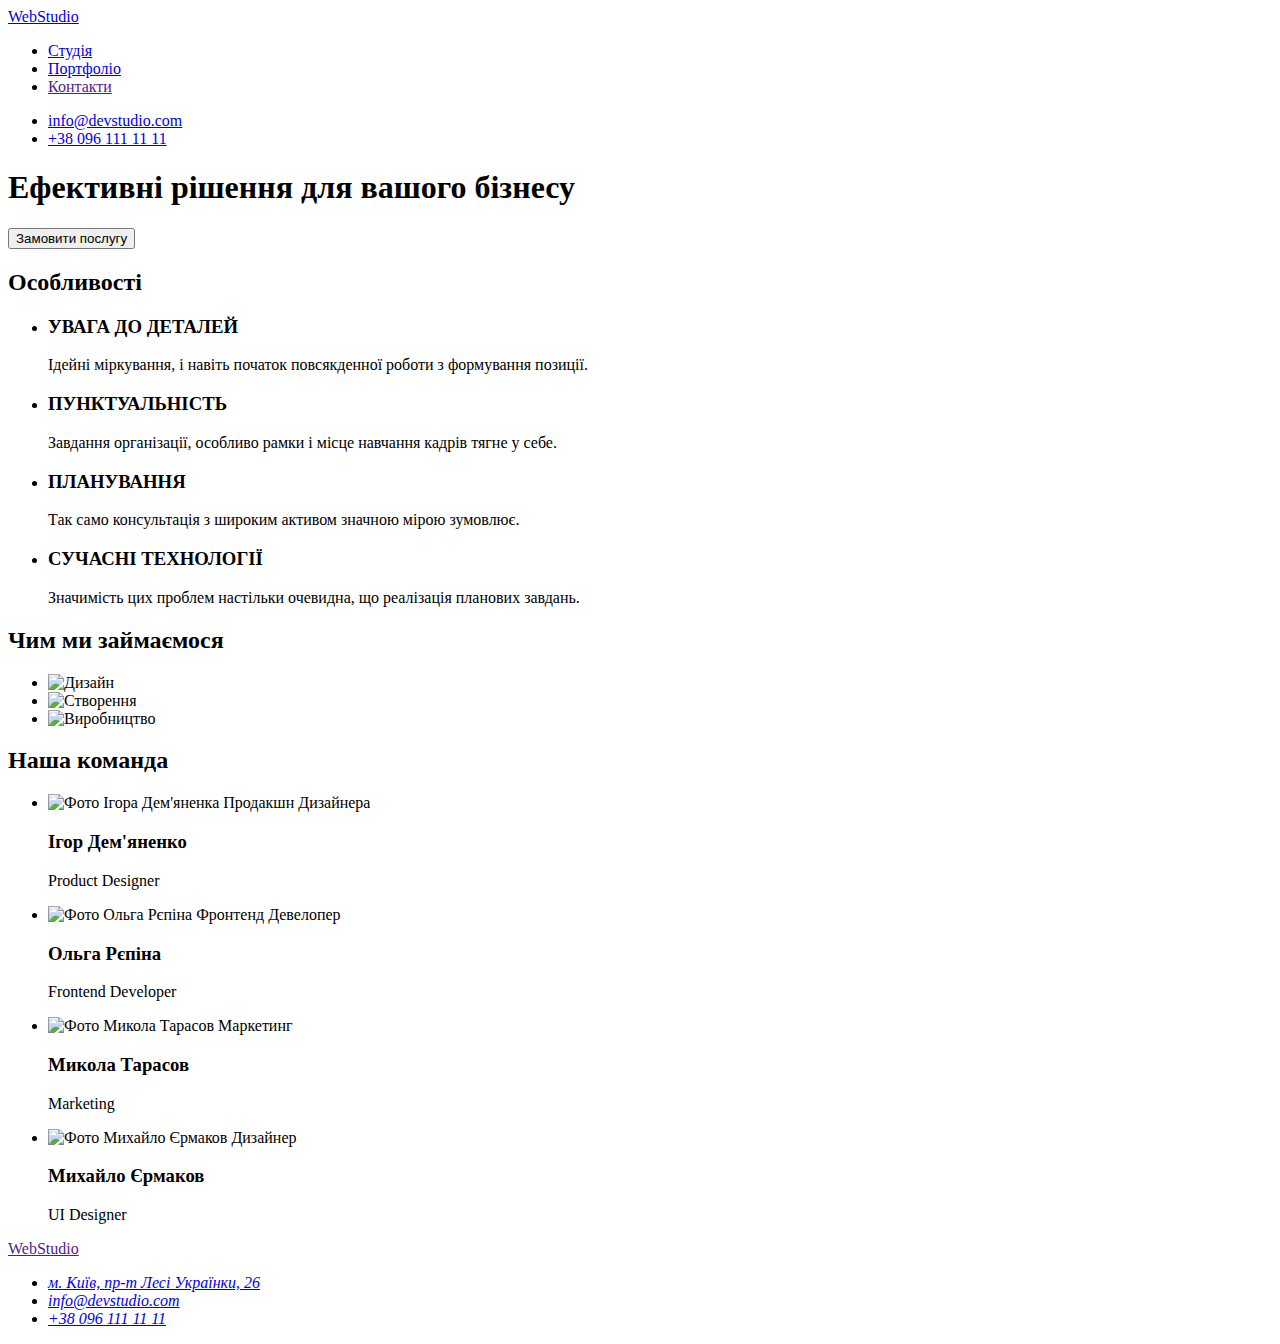
==== index.html @ 96420cff "HTML markup for Portfolio" ====
<!DOCTYPE html>
<html lang="uk">
  <head>
    <meta charset="UTF-8" />
    <meta http-equiv="X-UA-Compatible" content="IE=edge" />
    <meta name="viewport" content="width=device-width, initial-scale=1.0" />
    <title>Document</title>
  </head>
  <body>
    <header>
      <!--Хедер-->
      <section>
        <a href="./index.html">WebStudio</a>
        <nav>
          <ul>
            <li><a href="./index.html">Студія</a></li>
            <li><a href="./portfolio.html">Портфоліо</a></li>
            <li><a href="">Контакти</a></li>
          </ul>
        </nav>
        <ul>
          <li><a href="mailto:info@devstudio.com">info@devstudio.com</a></li>
          <li><a href="tel:+380961111111">+38 096 111 11 11</a></li>
        </ul>
      </section>
    </header>
    <main>
      <!--Секція Герой-->
      <section>
        <h1>Ефективні рішення для вашого бізнесу</h1>
        <button type="button">Замовити послугу</button>
      </section>
      <!--Особливості-->
      <section>
        <h2>Особливості</h2>
        <ul>
          <li>
            <h3>УВАГА ДО ДЕТАЛЕЙ</h3>
            <p>
              Ідейні міркування, і навіть початок повсякденної роботи з
              формування позиції.
            </p>
          </li>
          <li>
            <h3>ПУНКТУАЛЬНІСТЬ</h3>
            <p>
              Завдання організації, особливо рамки і місце навчання кадрів тягне
              у себе.
            </p>
          </li>
          <li>
            <h3>ПЛАНУВАННЯ</h3>
            <p>
              Так само консультація з широким активом значною мірою зумовлює.
            </p>
          </li>
          <li>
            <h3>СУЧАСНІ ТЕХНОЛОГІЇ</h3>
            <p>
              Значимість цих проблем настільки очевидна, що реалізація планових
              завдань.
            </p>
          </li>
        </ul>
      </section>
      <!--Чим ми займаємося-->
      <section>
        <h2>Чим ми займаємося</h2>
        <ul>
          <li>
            <img src="./images/img-box-1.jpg" alt="Дизайн" width="370" />
          </li>
          <li>
            <img src="./images/img-box-2.jpg" alt="Створення" width="370" />
          </li>
          <li>
            <img src="./images/img-box-3.jpg" alt="Виробництво" width="370" />
          </li>
        </ul>
      </section>
      <!--Наша команда-->
      <section>
        <h2>Наша команда</h2>
        <ul>
          <li>
            <img
              src="./images/team-1.jpg"
              alt="Фото Ігора Дем'яненка Продакшн Дизайнера"
              width="270"
            />
            <h3>Ігор Дем'яненко</h3>
            <p>Product Designer</p>
          </li>

          <li>
            <img
              src="./images/team-2.jpg"
              alt="Фото Ольга Рєпіна Фронтенд Девелопер"
              width="270"
            />
            <h3>Ольга Рєпіна</h3>
            <p>Frontend Developer</p>
          </li>

          <li>
            <img
              src="./images/team-3.jpg"
              alt="Фото Микола Тарасов Маркетинг"
              width="270"
            />
            <h3>Микола Тарасов</h3>
            <p>Marketing</p>
          </li>

          <li>
            <img
              src="./images/team-4.jpg"
              alt="Фото Михайло Єрмаков Дизайнер"
              width="270"
            />
            <h3>Михайло Єрмаков</h3>
            <p>UI Designer</p>
          </li>
        </ul>
      </section>
    </main>

    <footer>
      <!--Контакти-->
      <a href="">WebStudio</a>
      <address>
        <ul>
          <li>
            <a
              href="https://www.google.com.ua/maps/place"
              target="_blank"
              rel="noopener noreferrer"
            >
              м. Київ, пр-т Лесі Українки, 26</a
            >
          </li>
          <li><a href="mailto:info@devstudio.com">info@devstudio.com</a></li>
          <li><a href="tel:+380961111111">+38 096 111 11 11</a></li>
        </ul>
      </address>
    </footer>
  </body>
</html>
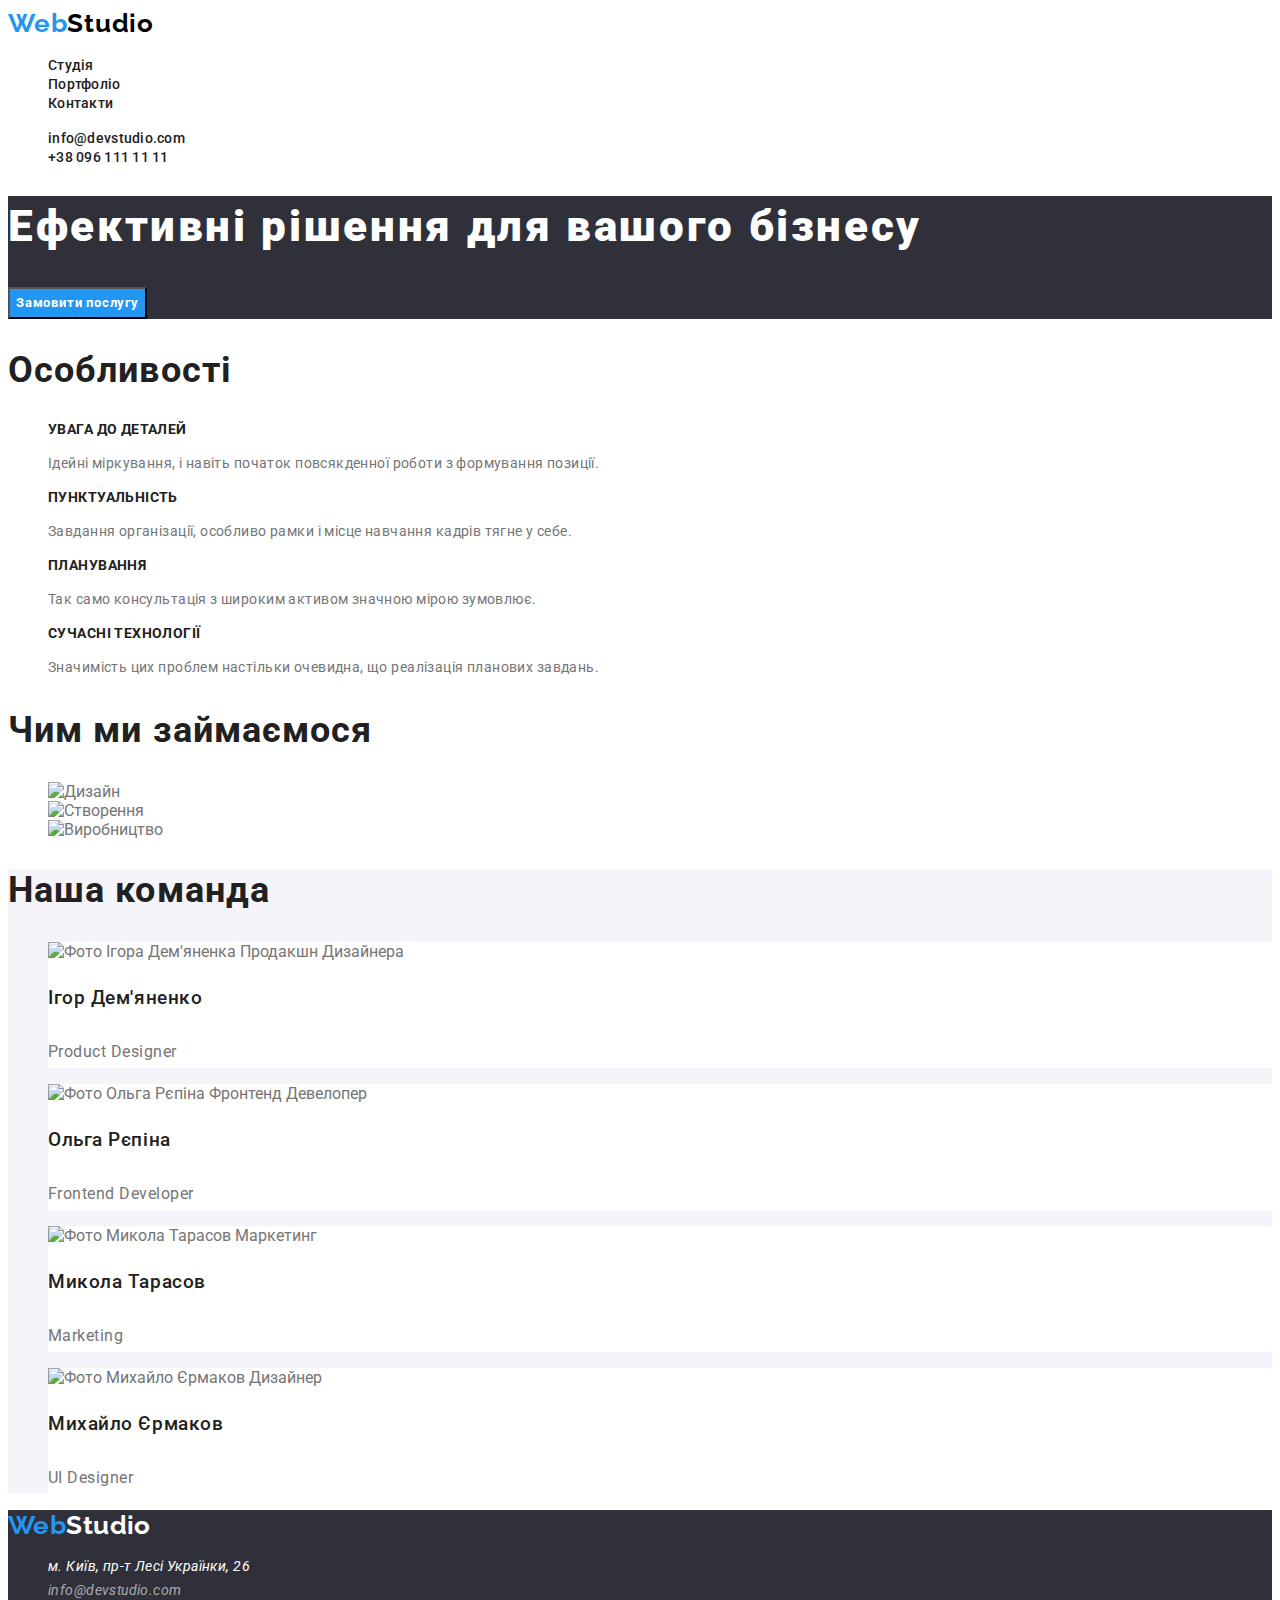
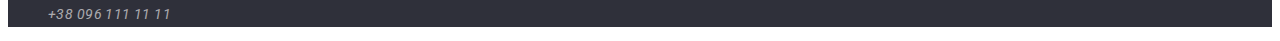
==== commit 1fe4962b: "adding css color, fonts" ====
--- a/index.html
+++ b/index.html
@@ -4,59 +4,78 @@
     <meta charset="UTF-8" />
     <meta http-equiv="X-UA-Compatible" content="IE=edge" />
     <meta name="viewport" content="width=device-width, initial-scale=1.0" />
-    <title>Document</title>
+    <title>WebStudio</title>
+    <link rel="stylesheet" href="./ccs/style.css" />
+    <link rel="preconnect" href="https://fonts.googleapis.com" />
+    <link rel="preconnect" href="https://fonts.gstatic.com" crossorigin />
+    <link
+      href="https://fonts.googleapis.com/css2?family=Raleway:wght@700&family=Roboto:wght@400;500;700;900&display=swap"
+      rel="stylesheet"
+    />
   </head>
   <body>
     <header>
       <!--Хедер-->
       <section>
-        <a href="./index.html">WebStudio</a>
+        <a class="header-logo" href="./index.html"
+          ><span class="logo">Web</span>Studio</a
+        >
         <nav>
-          <ul>
-            <li><a href="./index.html">Студія</a></li>
-            <li><a href="./portfolio.html">Портфоліо</a></li>
-            <li><a href="">Контакти</a></li>
+          <ul class="list">
+            <li><a class="header-nav-link" href="./index.html">Студія</a></li>
+            <li>
+              <a class="header-nav-link" href="./portfolio.html">Портфоліо</a>
+            </li>
+            <li><a class="header-nav-link" href="">Контакти</a></li>
           </ul>
         </nav>
-        <ul>
-          <li><a href="mailto:info@devstudio.com">info@devstudio.com</a></li>
-          <li><a href="tel:+380961111111">+38 096 111 11 11</a></li>
+        <ul class="list">
+          <li>
+            <a class="header-nav-link" href="mailto:info@devstudio.com"
+              >info@devstudio.com</a
+            >
+          </li>
+          <li>
+            <a class="header-nav-link" href="tel:+380961111111"
+              >+38 096 111 11 11</a
+            >
+          </li>
         </ul>
       </section>
     </header>
     <main>
       <!--Секція Герой-->
-      <section>
-        <h1>Ефективні рішення для вашого бізнесу</h1>
-        <button type="button">Замовити послугу</button>
+      <section class="hero">
+        <h1 class="hero-title">Ефективні рішення для вашого бізнесу</h1>
+        <button class="hero-button" type="button">Замовити послугу</button>
       </section>
       <!--Особливості-->
       <section>
-        <h2>Особливості</h2>
-        <ul>
+        <h2 class="title-second">Особливості</h2>
+        <ul class="list">
           <li>
-            <h3>УВАГА ДО ДЕТАЛЕЙ</h3>
-            <p>
+            <h3 class="feature-title">УВАГА ДО ДЕТАЛЕЙ</h3>
+            <p class="feature-disc">
               Ідейні міркування, і навіть початок повсякденної роботи з
               формування позиції.
             </p>
           </li>
           <li>
-            <h3>ПУНКТУАЛЬНІСТЬ</h3>
-            <p>
+            <h3 class="feature-title">ПУНКТУАЛЬНІСТЬ</h3>
+            <p class="feature-disc">
               Завдання організації, особливо рамки і місце навчання кадрів тягне
               у себе.
             </p>
           </li>
           <li>
-            <h3>ПЛАНУВАННЯ</h3>
-            <p>
+            <h3 class="feature-title">ПЛАНУВАННЯ</h3>
+            <p class="feature-disc">
               Так само консультація з широким активом значною мірою зумовлює.
             </p>
           </li>
           <li>
-            <h3>СУЧАСНІ ТЕХНОЛОГІЇ</h3>
-            <p>
+            <h3 class="feature-title">СУЧАСНІ ТЕХНОЛОГІЇ</h3>
+            <p class="feature-disc">
               Значимість цих проблем настільки очевидна, що реалізація планових
               завдань.
             </p>
@@ -65,8 +84,8 @@
       </section>
       <!--Чим ми займаємося-->
       <section>
-        <h2>Чим ми займаємося</h2>
-        <ul>
+        <h2 class="title-second">Чим ми займаємося</h2>
+        <ul class="list">
           <li>
             <img src="./images/img-box-1.jpg" alt="Дизайн" width="370" />
           </li>
@@ -79,59 +98,62 @@
         </ul>
       </section>
       <!--Наша команда-->
-      <section>
-        <h2>Наша команда</h2>
-        <ul>
-          <li>
+      <section class="team">
+        <h2 class="title-second">Наша команда</h2>
+        <ul class="list">
+          <li class="team-item">
             <img
               src="./images/team-1.jpg"
               alt="Фото Ігора Дем'яненка Продакшн Дизайнера"
               width="270"
             />
-            <h3>Ігор Дем'яненко</h3>
-            <p>Product Designer</p>
+            <h3 class="team-item-title">Ігор Дем'яненко</h3>
+            <p class="team-item-disc">Product Designer</p>
           </li>
 
-          <li>
+          <li class="team-item">
             <img
               src="./images/team-2.jpg"
               alt="Фото Ольга Рєпіна Фронтенд Девелопер"
               width="270"
             />
-            <h3>Ольга Рєпіна</h3>
-            <p>Frontend Developer</p>
+            <h3 class="team-item-title">Ольга Рєпіна</h3>
+            <p class="team-item-disc">Frontend Developer</p>
           </li>
 
-          <li>
+          <li class="team-item">
             <img
               src="./images/team-3.jpg"
               alt="Фото Микола Тарасов Маркетинг"
               width="270"
             />
-            <h3>Микола Тарасов</h3>
-            <p>Marketing</p>
+            <h3 class="team-item-title">Микола Тарасов</h3>
+            <p class="team-item-disc">Marketing</p>
           </li>
 
-          <li>
+          <li class="team-item">
             <img
               src="./images/team-4.jpg"
               alt="Фото Михайло Єрмаков Дизайнер"
               width="270"
             />
-            <h3>Михайло Єрмаков</h3>
-            <p>UI Designer</p>
+            <h3 class="team-item-title">Михайло Єрмаков</h3>
+            <p class="team-item-disc">UI Designer</p>
           </li>
         </ul>
       </section>
     </main>
 
-    <footer>
+    <footer class="footer">
       <!--Контакти-->
-      <a href="">WebStudio</a>
+      <a class="footer-logo" href="./index.html"
+        ><span class="logo">Web</span>Studio</a
+      >
       <address>
-        <ul>
+        <ul class="list">
           <li>
             <a
+              class="footer-address"
               href="https://www.google.com.ua/maps/place"
               target="_blank"
               rel="noopener noreferrer"
@@ -139,8 +161,16 @@
               м. Київ, пр-т Лесі Українки, 26</a
             >
           </li>
-          <li><a href="mailto:info@devstudio.com">info@devstudio.com</a></li>
-          <li><a href="tel:+380961111111">+38 096 111 11 11</a></li>
+          <li>
+            <a class="footer-link" href="mailto:info@devstudio.com"
+              >info@devstudio.com</a
+            >
+          </li>
+          <li>
+            <a class="footer-link" href="tel:+380961111111"
+              >+38 096 111 11 11</a
+            >
+          </li>
         </ul>
       </address>
     </footer>
--- a/ccs/style.css
+++ b/ccs/style.css
@@ -0,0 +1,177 @@
+/* основний білий background: #FFF;
+основний чорний background: #2F303A;
+вторинний білий background: #F5F4FA; 
+акцент фону background: #2196F3;
+головний color: #757575;
+вторинний color: #212121;
+акцент color: #2196F3;
+Лого #000000,#2196F3
+
+/* футер #FFF,#FFFFFF99 */
+/* стандартні властивості від браузера font-size: 16px;
+  font-weight: 400; */
+
+:root {
+  --prime-color: #757575;
+  --second-color: #212121;
+  --accent-color: #2196f3;
+  --logo-blackcolor: #000000;
+  --logo-whitecolor: #fff;
+  --footer-link-color: #fff9;
+  --prime-white-background: #fff;
+  --second-white-background: #f5f4fa;
+  --black-background: #2f303a;
+  --accent-background: #2196f3;
+}
+
+body {
+  background-color: var(--prime-white-background);
+  color: var(--prime-color);
+  font-family: "Roboto", sans-serif;
+}
+
+.list {
+  list-style-type: none;
+}
+/* Хедер */
+.header-logo {
+  text-decoration: none;
+  color: var(--logo-blackcolor);
+  font-family: "Raleway", sans-serif;
+  font-size: 26px;
+  font-weight: 700;
+  line-height: 1.2;
+  letter-spacing: 0.03em;
+}
+/*  частина лого WEB */
+.logo {
+  color: var(--accent-color);
+}
+
+.header-nav-link {
+  color: var(--second-color);
+  text-decoration: none;
+  font-size: 14px;
+  font-weight: 500;
+  line-height: 1.2;
+  letter-spacing: 0.02em;
+}
+/* Головна сторинка */
+/* Герой */
+.hero {
+  color: var(--logo-whitecolor);
+  background-color: var(--black-background);
+}
+.hero-title {
+  font-size: 44px;
+  font-weight: 900;
+  line-height: 1.4;
+  letter-spacing: 0.06em;
+}
+
+.hero-button {
+  background-color: var(--accent-background);
+  color: inherit;
+  cursor: pointer;
+  font-family: inherit;
+  font-weight: 700;
+  line-height: 2;
+  letter-spacing: 0.06em;
+}
+/*  Особливості */
+.feature-title {
+  color: var(--second-color);
+  font-size: 14px;
+  font-weight: 700;
+  line-height: 1.14;
+  letter-spacing: 0.03em;
+}
+.feature-disc {
+  font-size: 14px;
+  line-height: 1.7;
+  letter-spacing: 0.03em;
+}
+.title-second {
+  color: var(--second-color);
+  font-size: 36px;
+  font-weight: 700;
+  line-height: 1.2;
+  letter-spacing: 0.03em;
+}
+/* Команда */
+.team {
+  background-color: var(--second-white-background);
+}
+.team-item {
+  background-color: var(--prime-white-background);
+}
+.team-item-title {
+  color: var(--second-color);
+  font-weight: 500;
+  line-height: 2;
+  letter-spacing: 0.03em;
+}
+.team-item-disc {
+  font-size: 16px;
+  line-height: 2;
+  letter-spacing: 0.03em;
+}
+/* Сторинка Портфоліо */
+.button {
+  background-color: var(--second-white-background);
+  color: var(--second-color);
+  cursor: pointer;
+  font-family: inherit;
+  font-weight: 500;
+  line-height: 1.6;
+  letter-spacing: 0.03em;
+}
+
+.button:hover,
+.button:focus {
+  background-color: var(--accent-background);
+  color: var(--logo-whitecolor);
+}
+.portfolio-title {
+  color: var(--second-color);
+  font-size: 18px;
+  font-weight: 700;
+  line-height: 2;
+  letter-spacing: 0.06em;
+}
+.portfolio-disc {
+  line-height: 2;
+  letter-spacing: 0.03em;
+}
+/* Футер */
+.footer {
+  background-color: var(--black-background);
+  font-size: 14px;
+  line-height: 1.7;
+  letter-spacing: 0.03em;
+}
+.footer-logo {
+  text-decoration: none;
+  color: var(--logo-whitecolor);
+  font-family: "Raleway", sans-serif;
+  font-size: 26px;
+  font-weight: 700;
+  line-height: 1.2;
+}
+.footer-address {
+  text-decoration: none;
+  color: var(--logo-whitecolor);
+}
+
+.footer-link {
+  text-decoration: none;
+  color: var(--footer-link-color);
+}
+.footer-link:hover,
+.footer-link:focus,
+.footer-address:hover,
+.footer-address:focus,
+.header-nav-link:hover,
+.header-nav-link:focus {
+  color: var(--accent-color);
+}
